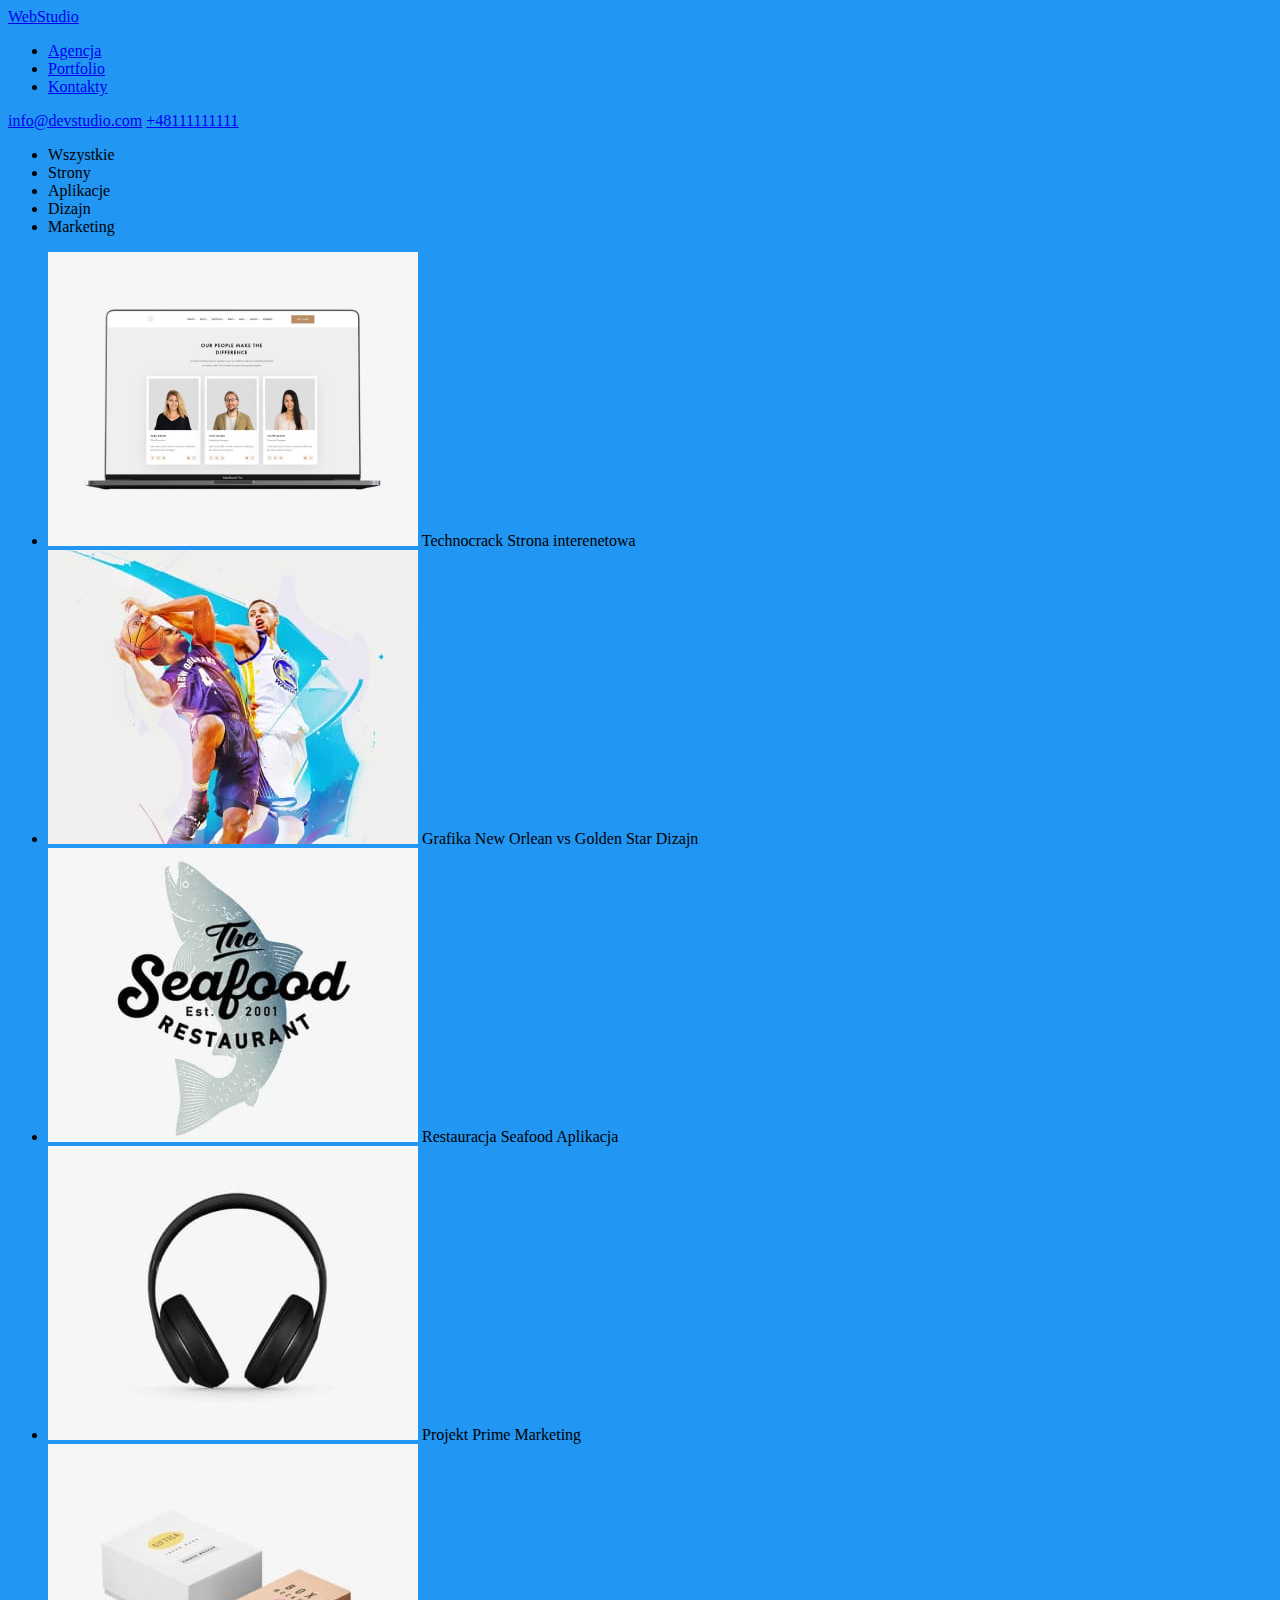
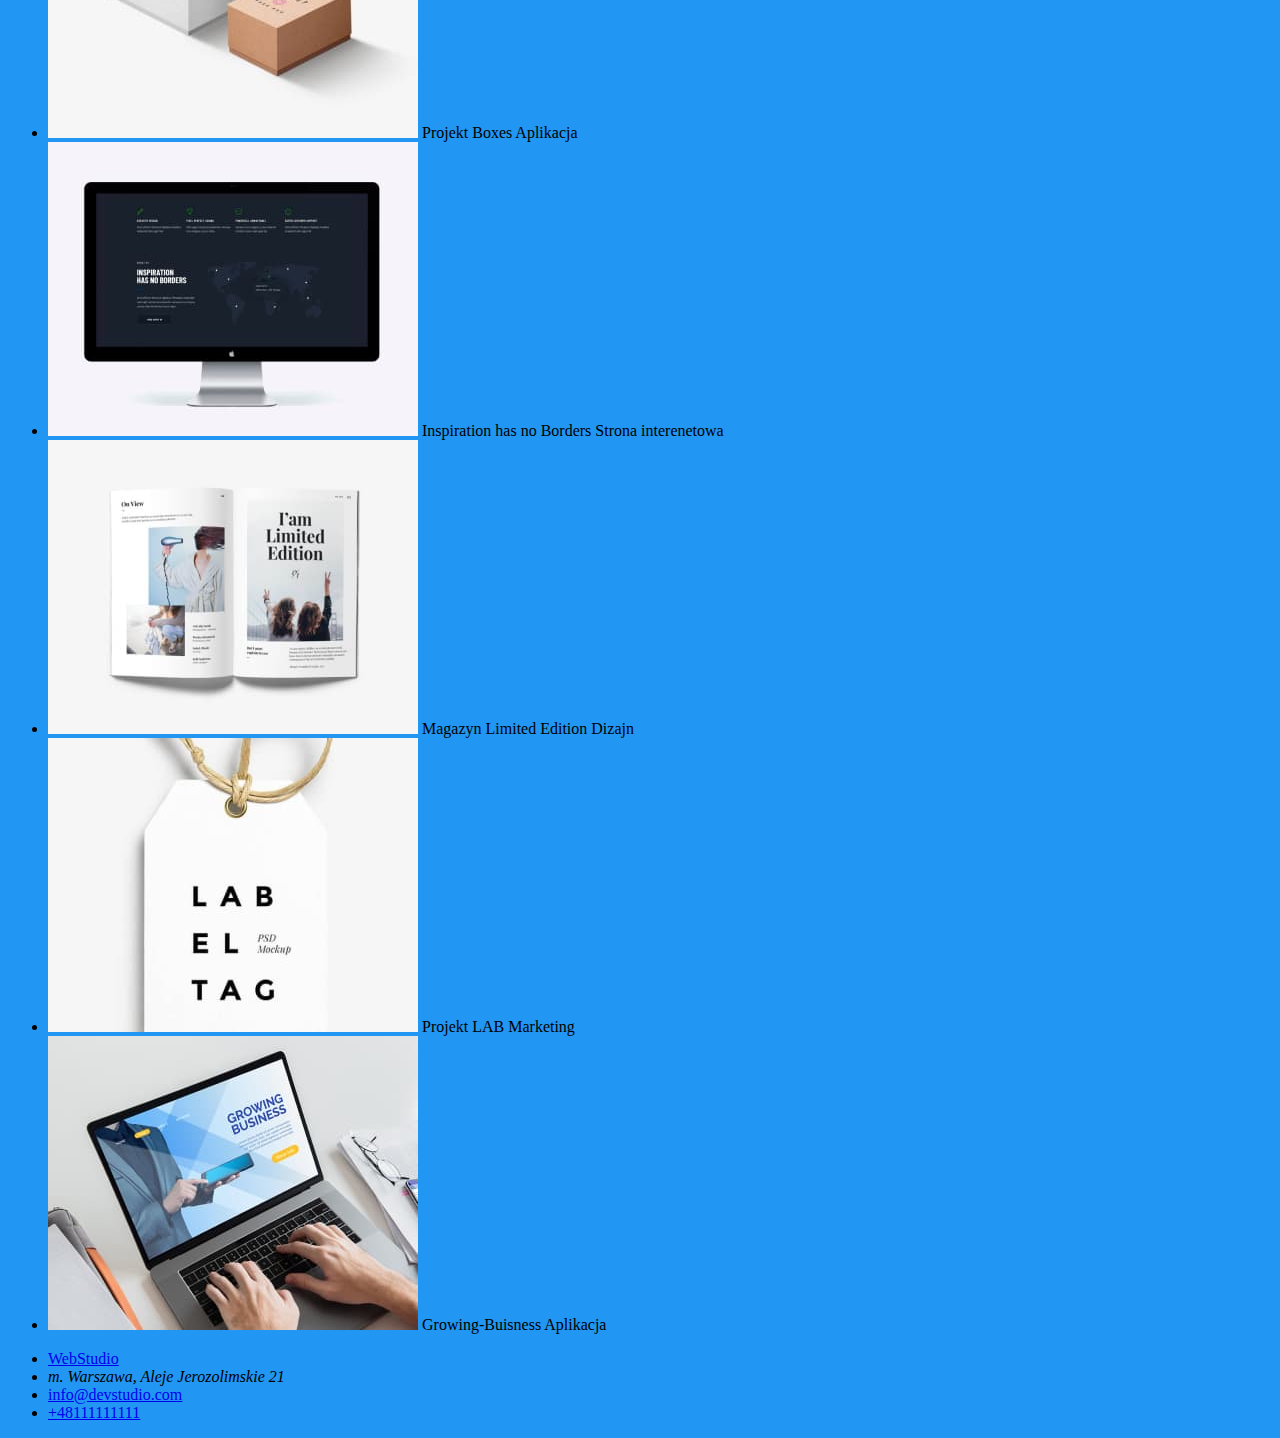
==== portfolio.html @ de127341 "adddata" ====
<!DOCTYPE html>
<html lang="en">
    <head>
        <meta charset="UTF-8" />
        <meta http-equiv="X-UA-Compatible" content="IE=edge" />
        <meta name="viewport" content="width=device-width, initial-scale=1.0" />
        <title>Web Studio Website</title>
        <link href="./css/style.css" rel="stylesheet" />
        <link rel="preconnect" href="https://fonts.googleapis.com" />
        <link rel="preconnect" href="https://fonts.gstatic.com" crossorigin />
        <link
            href="https://fonts.googleapis.com/css2?family=Raleway:wght@700&family=Roboto:wght@400;500;700;900&display=swap"
            rel="stylesheet"
        />
    </head>
    <body>
        <header>
            <a href="/index.html"> WebStudio</a>
            <nav>
                <ul>
                    <li>
                        <a href="#">Agencja</a>
                    </li>
                    <li>
                        <a href="Portfolio">Portfolio</a>
                    </li>
                    <li>
                        <a href="#">Kontakty</a>
                    </li>
                </ul>
            </nav>

            <a href="mailto:info@devstudio.com">info@devstudio.com</a>
            <a href="tel:+48111111111">+48111111111</a>
        </header>
        <main>
            <ul>
                <li>Wszystkie</li>
                <li>Strony</li>
                <li>Aplikacje</li>
                <li>Dizajn</li>
                <li>Marketing</li>
            </ul>
            <ul>
                <li>
                    <img src="/images/technocrack.jpg" />
                    <span>Technocrack</span>
                    <span>Strona interenetowa</span>
                </li>
                <li>
                    <img src="/images/grafika-basket.jpg" />
                    <span>Grafika New Orlean vs Golden Star</span>
                    <span>Dizajn</span>
                </li>
                <li>
                    <img src="/images/restaurant.jpg" />
                    <span>Restauracja Seafood</span>
                    <span>Aplikacja</span>
                </li>
                <li>
                    <img src="/images/projekt-prime.jpg" />
                    <span>Projekt Prime</span>
                    <span>Marketing</span>
                </li>
                <li>
                    <img src="/images/boxes.jpg" />
                    <span>Projekt Boxes</span>
                    <span>Aplikacja</span>
                </li>
                <li>
                    <img src="/images/inspiration.jpg" />
                    <span>Inspiration has no Borders</span>
                    <span>Strona interenetowa</span>
                </li>
                <li>
                    <img src="/images/magazyn.jpg" />
                    <span>Magazyn Limited Edition</span>
                    <span>Dizajn</span>
                </li>
                <li>
                    <img src="/images/label-tag.jpg" />
                    <span>Projekt LAB</span>
                    <span>Marketing</span>
                </li>
                <li>
                    <img src="/images/growing-buisness.jpg" />
                    <span>Growing-Buisness</span>
                    <span>Aplikacja</span>
                </li>
            </ul>
        </main>

        <footer>
            <ul>
                <li>
                    <a href="/index.html"> WebStudio</a>
                </li>
                <li>
                    <address>m. Warszawa, Aleje Jerozolimskie 21</address>
                </li>
                <li>
                    <a href="mailto:info@devstudio.com">info@devstudio.com</a>
                </li>
                <li>
                    <a href="tel:+48111111111">+48111111111</a>
                </li>
            </ul>
        </footer>
    </body>
</html>
---- css/style.css ----
:root {
    --primary-color: #2196f3;
}
body {
    background-color: var(--primary-color);
}
.nav-list a {
}
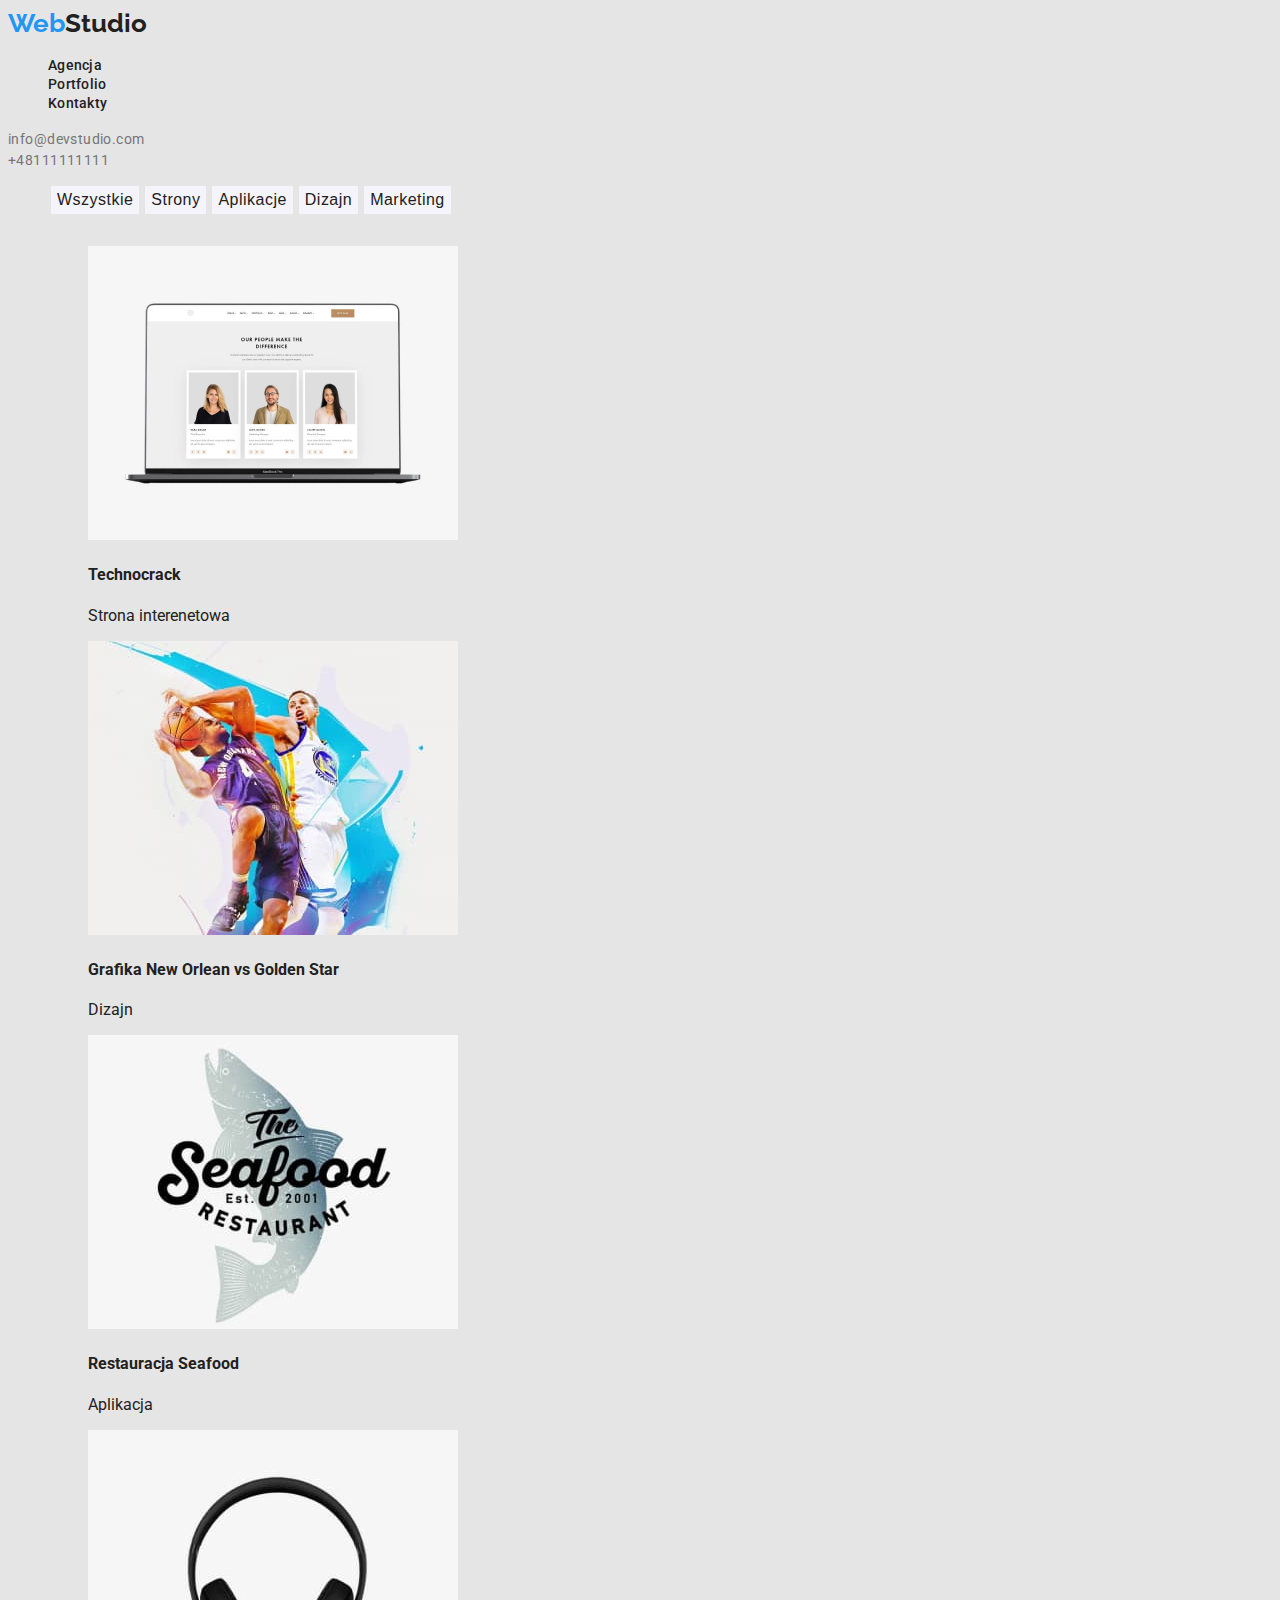
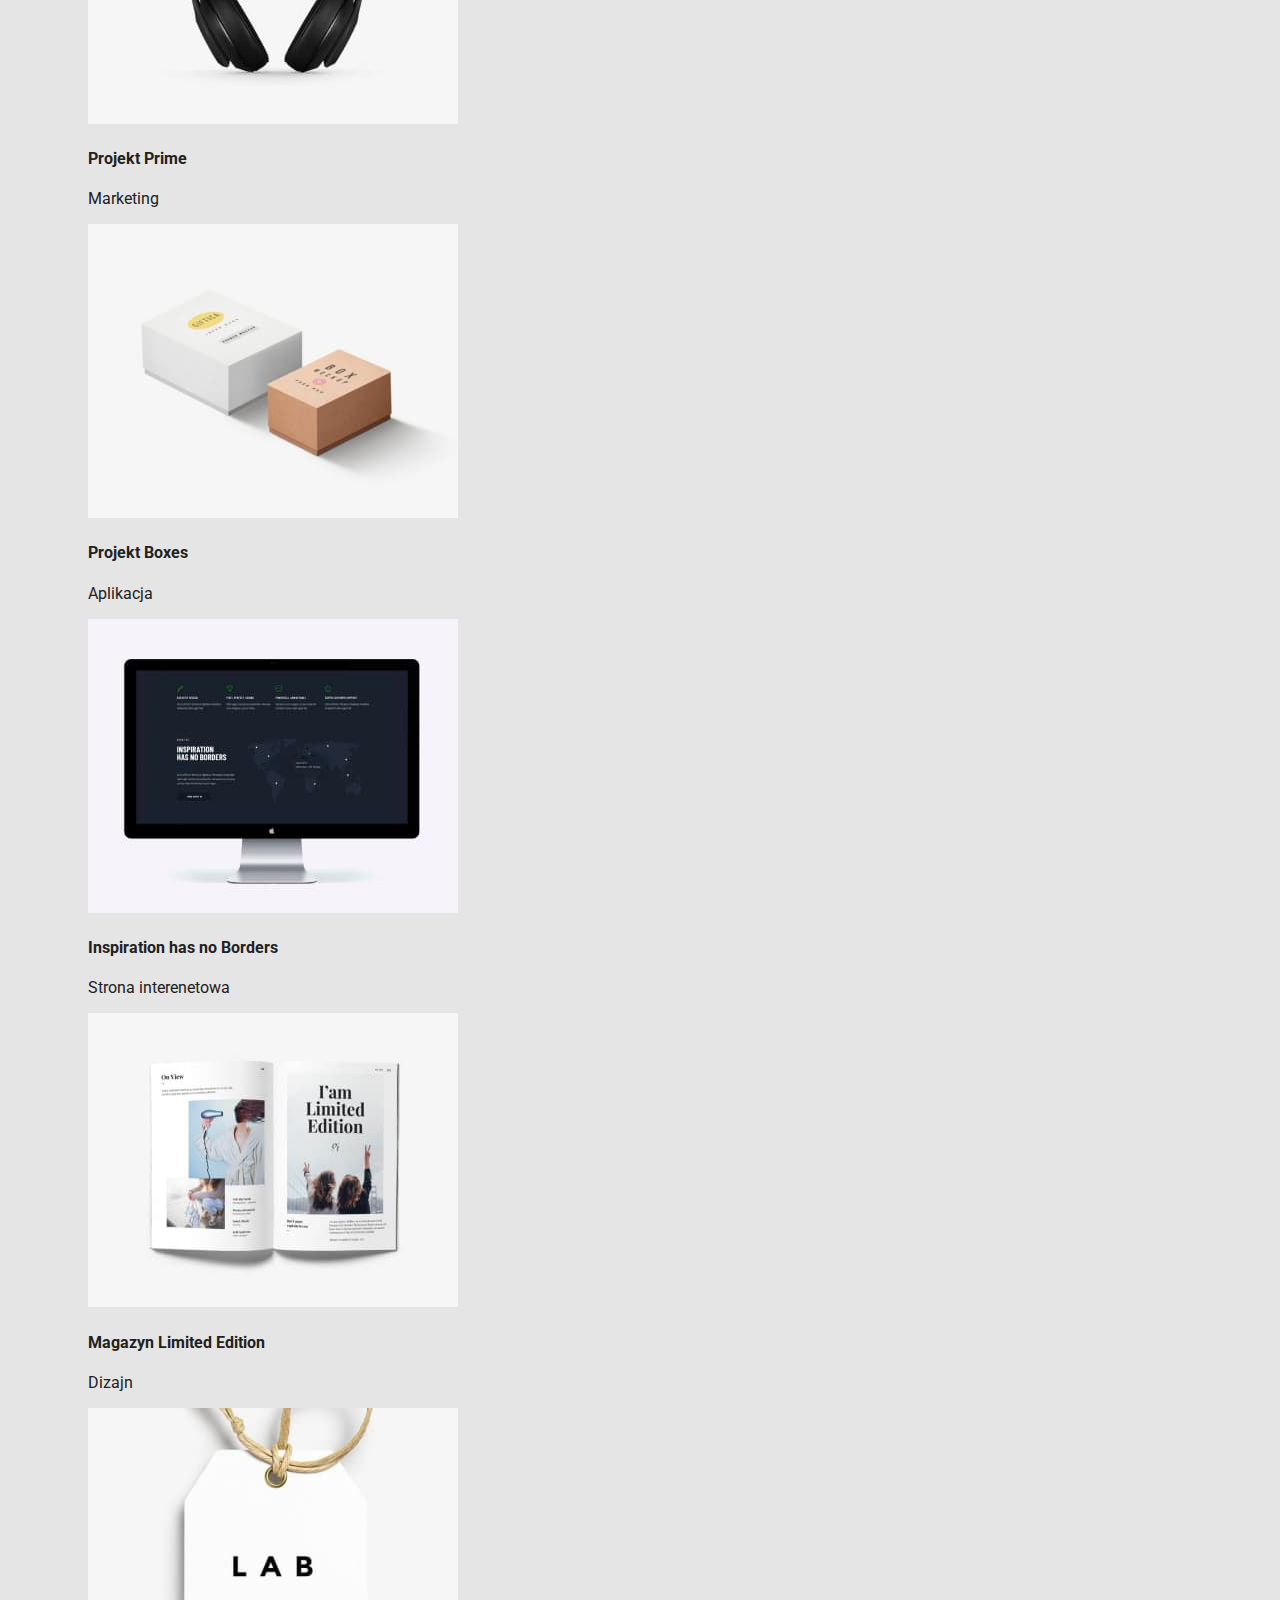
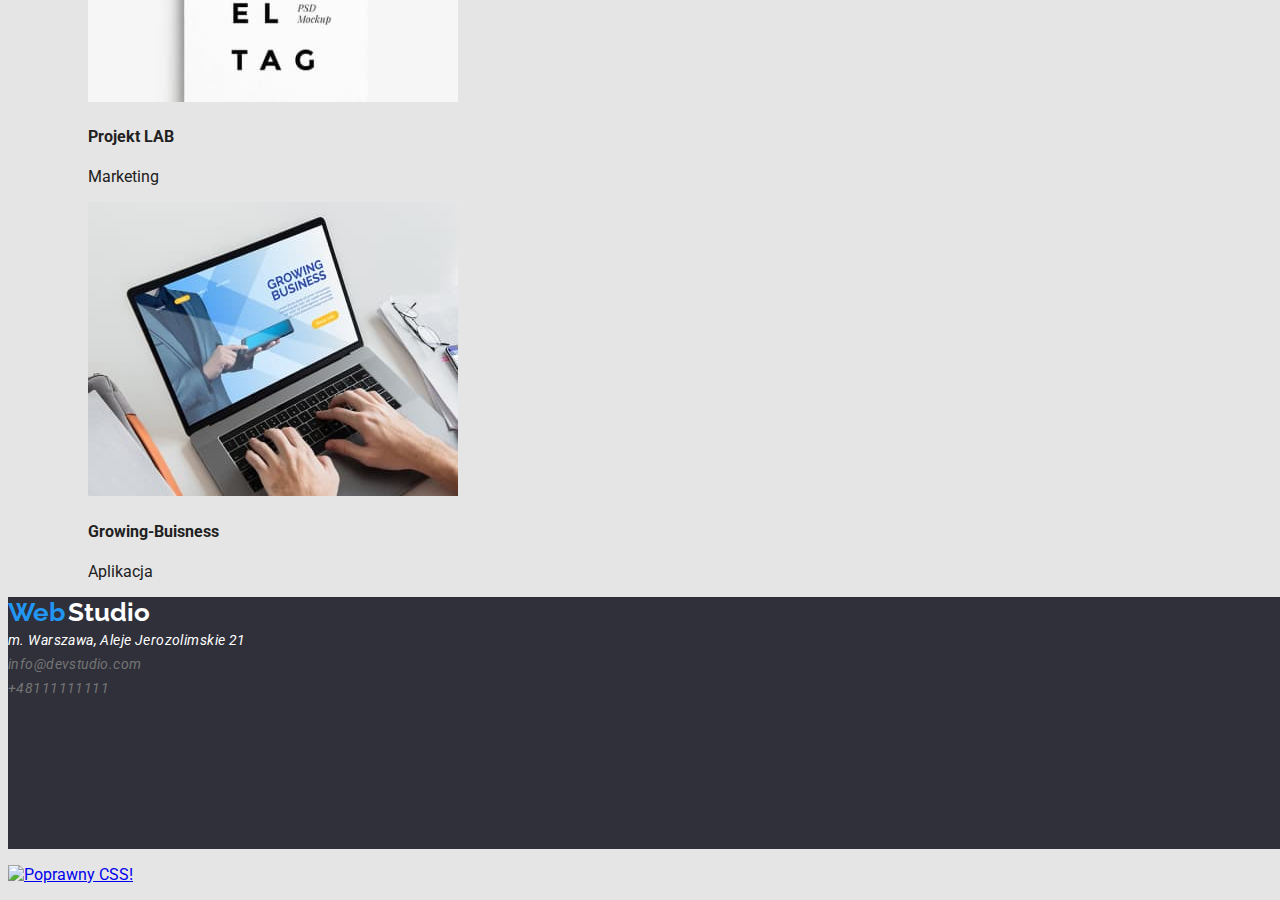
==== commit 6d16e1d5: "end of work" ====
--- a/portfolio.html
+++ b/portfolio.html
@@ -15,14 +15,17 @@
     </head>
     <body>
         <header>
-            <a href="/index.html"> WebStudio</a>
+            <a href="index.html" class="link">
+                <span class="logo-web">Web</span><span class="logo-studio">Studio</span>
+            </a>
+
             <nav>
-                <ul>
+                <ul class="nav-list">
                     <li>
                         <a href="#">Agencja</a>
                     </li>
                     <li>
-                        <a href="Portfolio">Portfolio</a>
+                        <a href="portfolio.html">Portfolio</a>
                     </li>
                     <li>
                         <a href="#">Kontakty</a>
@@ -30,81 +33,134 @@
                 </ul>
             </nav>
 
-            <a href="mailto:info@devstudio.com">info@devstudio.com</a>
-            <a href="tel:+48111111111">+48111111111</a>
+            <div class="contact-link">
+                <a href="mailto:info@devstudio.com">info@devstudio.com</a>
+                <a href="tel:+48111111111">+48111111111</a>
+            </div>
         </header>
         <main>
-            <ul>
-                <li>Wszystkie</li>
-                <li>Strony</li>
-                <li>Aplikacje</li>
-                <li>Dizajn</li>
-                <li>Marketing</li>
-            </ul>
-            <ul>
+            <div>
+                <ul class="button-list">
+                    <li><button class="menu-button">Wszystkie</button></li>
+                    <li><button class="menu-button">Strony</button></li>
+                    <li><button class="menu-button">Aplikacje</button></li>
+                    <li><button class="menu-button">Dizajn</button></li>
+                    <li><button class="menu-button">Marketing</button></li>
+                </ul>
+            </div>
+            <ul class="production-list">
                 <li>
-                    <img src="/images/technocrack.jpg" />
-                    <span>Technocrack</span>
-                    <span>Strona interenetowa</span>
+                    <figure>
+                        <img src="/images/technocrack.jpg" width="370" height="294" />
+                        <figcaption>
+                            <h4>Technocrack</h4>
+                            <span>Strona interenetowa</span>
+                        </figcaption>
+                    </figure>
                 </li>
                 <li>
-                    <img src="/images/grafika-basket.jpg" />
-                    <span>Grafika New Orlean vs Golden Star</span>
-                    <span>Dizajn</span>
+                    <figure>
+                        <img src="/images/grafika-basket.jpg" width="370" height="294" />
+                        <figcaption>
+                            <h4>Grafika New Orlean vs Golden Star</h4>
+                            <span>Dizajn</span>
+                        </figcaption>
+                    </figure>
                 </li>
                 <li>
-                    <img src="/images/restaurant.jpg" />
-                    <span>Restauracja Seafood</span>
-                    <span>Aplikacja</span>
+                    <figure>
+                        <img src="/images/restaurant.jpg" width="370" height="294" />
+                        <figcaption>
+                            <h4>Restauracja Seafood</h4>
+                            <span>Aplikacja</span>
+                        </figcaption>
+                    </figure>
                 </li>
                 <li>
-                    <img src="/images/projekt-prime.jpg" />
-                    <span>Projekt Prime</span>
-                    <span>Marketing</span>
+                    <figure>
+                        <img src="/images/projekt-prime.jpg" width="370" height="294" />
+                        <figcaption>
+                            <h4>Projekt Prime</h4>
+                            <span>Marketing</span>
+                        </figcaption>
+                    </figure>
                 </li>
                 <li>
-                    <img src="/images/boxes.jpg" />
-                    <span>Projekt Boxes</span>
-                    <span>Aplikacja</span>
+                    <figure>
+                        <img src="/images/boxes.jpg" width="370" height="294" />
+                        <figcaption>
+                            <h4>Projekt Boxes</h4>
+                            <span>Aplikacja</span>
+                        </figcaption>
+                    </figure>
                 </li>
                 <li>
-                    <img src="/images/inspiration.jpg" />
-                    <span>Inspiration has no Borders</span>
-                    <span>Strona interenetowa</span>
+                    <figure>
+                        <img src="/images/inspiration.jpg" width="370" height="294" />
+                        <figcaption>
+                            <h4>Inspiration has no Borders</h4>
+                            <span>Strona interenetowa</span>
+                        </figcaption>
+                    </figure>
                 </li>
                 <li>
-                    <img src="/images/magazyn.jpg" />
-                    <span>Magazyn Limited Edition</span>
-                    <span>Dizajn</span>
+                    <figure>
+                        <img src="/images/magazyn.jpg" width="370" height="294" />
+                        <figcaption>
+                            <h4>Magazyn Limited Edition</h4>
+                            <span>Dizajn</span>
+                        </figcaption>
+                    </figure>
                 </li>
                 <li>
-                    <img src="/images/label-tag.jpg" />
-                    <span>Projekt LAB</span>
-                    <span>Marketing</span>
+                    <figure>
+                        <img src="/images/label-tag.jpg" width="370" height="294" />
+                        <figcaption>
+                            <h4>Projekt LAB</h4>
+                            <span>Marketing</span>
+                        </figcaption>
+                    </figure>
                 </li>
                 <li>
-                    <img src="/images/growing-buisness.jpg" />
-                    <span>Growing-Buisness</span>
-                    <span>Aplikacja</span>
+                    <figure>
+                        <img src="/images/growing-buisness.jpg" width="370" height="294" />
+
+                        <figcaption>
+                            <h4>Growing-Buisness</h4>
+                            <span>Aplikacja</span>
+                        </figcaption>
+                    </figure>
                 </li>
             </ul>
         </main>
 
         <footer>
-            <ul>
-                <li>
-                    <a href="/index.html"> WebStudio</a>
-                </li>
-                <li>
-                    <address>m. Warszawa, Aleje Jerozolimskie 21</address>
-                </li>
-                <li>
-                    <a href="mailto:info@devstudio.com">info@devstudio.com</a>
-                </li>
-                <li>
-                    <a href="tel:+48111111111">+48111111111</a>
-                </li>
-            </ul>
+            <span>
+                <a href="index.html" class="link">
+                    <span class="logo-web">Web</span>
+                    <span class="logo-studio-secondary">Studio</span>
+                </a>
+            </span>
+            <address>
+                <span>
+                    <span class="localization">m. Warszawa, Aleje Jerozolimskie 21</span>
+                </span>
+                <span>
+                    <a href="mailto:info@devstudio.com" class="contact-link">info@devstudio.com</a>
+                </span>
+                <span>
+                    <a href="tel:+48111111111" class="contact-link">+48111111111</a>
+                </span>
+            </address>
         </footer>
     </body>
+    <p>
+        <a href="http://jigsaw.w3.org/css-validator/check/referer">
+            <img
+                style="border: 0; width: 88px; height: 31px"
+                src="http://jigsaw.w3.org/css-validator/images/vcss-blue"
+                alt="Poprawny CSS!"
+            />
+        </a>
+    </p>
 </html>
--- a/css/style.css
+++ b/css/style.css
@@ -1,8 +1,259 @@
 :root {
     --primary-color: #2196f3;
-}
+    --logo-color: #212121;
+    --shade-color: #757575;
+    --text-color: #ffffff;
+    --headers-color: #212121;
+    --background-color: #e5e5e5;
+    --background-nav-color: #ffffff;
+    --background-section-color: #2f303a;
+    --background-photos-color: #f5f4fa;
+}
+
 body {
+    background-color: var(--background-color);
+    font-family: 'roboto', sans-serif;
+    color: #212121;
+}
+.link {
+    text-decoration: none;
+    font-size: 14px;
+    font-weight: 500;
+    line-height: 1.17;
+    text-decoration: none;
+    color: var(--logo-color);
+}
+
+.logo-web {
+    font-family: 'Raleway', sans-serif;
+    font-size: 26px;
+    line-height: 31px;
+    font-weight: 700;
+    color: var(--primary-color);
+}
+.logo-studio {
+    font-family: 'Raleway', sans-serif;
+    font-size: 26px;
+    line-height: 31px;
+    color: var(--logo-color);
+    font-weight: 700;
+}
+.logo-studio-secondary {
+    font-family: 'Raleway', sans-serif;
+
+    font-size: 26px;
+    line-height: 31px;
+    color: var(--text-color);
+    font-weight: 700;
+}
+.contact-link > a {
+    color: var(--shade-color);
+    font-size: 14px;
+    line-height: 1.71;
+    letter-spacing: 0.03em;
+    text-align: left;
+    text-decoration: none;
+    height: 21px;
+    width: 247px;
+    left: 215px;
+    top: 1739px;
+    display: block;
+    height: 21px;
+}
+ul {
+    list-style-type: none;
+}
+.first-section {
+    background-color: var(--background-section-color);
+    width: 1600px;
+    height: 600px;
+}
+.nav-list a {
+    font-family: roboto;
+    font-size: 14px;
+    font-weight: 500;
+    line-height: 16px;
+    letter-spacing: 0.02em;
+    text-align: left;
+    color: var(--headers-color);
+    text-decoration: none;
+}
+.nav-list a:hover,
+.nav-list a:focus {
+    color: var(--primary-color);
+}
+.contact-link a:hover,
+.contact-link a:focus {
+    color: var(--primary-color);
+}
+.main-header {
+    font-size: 44px;
+    height: 120px;
+    width: 696px;
+    left: 452px;
+    top: 280px;
+
+    line-height: 1.36;
+    text-align: center;
+    position: absolute;
+    text-transform: uppercase;
+    color: var(--text-color);
+}
+
+.first-section > button {
     background-color: var(--primary-color);
-}
-.nav-list a {
-}
+    border: none;
+    color: var(--text-color);
+    text-align: center;
+    position: absolute;
+    height: 50px;
+    width: 200px;
+    left: 700px;
+    top: 430px;
+    border-radius: 4px;
+    text-decoration: none;
+    font-size: 16px;
+    line-height: 1.88;
+}
+
+.button {
+    cursor: pointer;
+}
+.primary-button {
+    font-size: 16px;
+    font-weight: 500;
+    line-height: 1.63;
+    letter-spacing: 0.03em;
+    text-align: center;
+    color: var(--background-color);
+    background-color: var(--primary-color);
+    border: none;
+    text-decoration: none;
+    margin-left: 3px;
+    margin-right: 3px;
+    cursor: pointer;
+    position: absolute;
+}
+
+.lorem-ipsum {
+    font-size: 14px;
+    line-height: 1.71;
+    letter-spacing: 0.03em;
+    text-align: left;
+    color: var(--shade-color);
+    height: 75px;
+    width: 270px;
+    left: 215px;
+    top: 800px;
+}
+.achivments h3 {
+    text-transform: uppercase;
+}
+.achivments {
+    font-family: Roboto;
+    font-size: 14px;
+    font-weight: 700;
+    line-height: 16px;
+    letter-spacing: 0.03em;
+    text-align: left;
+}
+.achivments p {
+    font-family: Roboto;
+    font-size: 14px;
+    font-weight: 400;
+    line-height: 24px;
+    letter-spacing: 0.03em;
+    text-align: left;
+    color: var(--shade-color);
+}
+h2 {
+    font-family: Roboto;
+    font-size: 36px;
+    font-weight: 700;
+    line-height: 42px;
+    letter-spacing: 0.03em;
+    text-align: center;
+    color: var(--headers-color);
+}
+/* .second-section {
+    background-color: var(--background-photos-color);
+    height: 648px;
+    width: 1600px;
+    left: 0px;
+    top: 1449px;
+    border-radius: 0px;
+} */
+.members {
+    font-family: Roboto;
+    font-size: 16px;
+    font-weight: 500;
+    line-height: 19px;
+    letter-spacing: 0.03em;
+    /* text-align: center; */
+    color: var(--headers-color);
+}
+.proffesion {
+    font-family: Roboto;
+    font-size: 16px;
+    font-weight: 400;
+    line-height: 19px;
+    letter-spacing: 0.03em;
+    text-align: center;
+    color: var(--shade-color);
+}
+footer {
+    height: 252px;
+    width: 1600px;
+    left: 0px;
+    top: 2097px;
+    border-radius: 0px;
+    background-color: var(--background-section-color);
+}
+footer .localization {
+    color: var(--text-color);
+    font-family: Roboto;
+    font-size: 14px;
+    font-weight: 400;
+    line-height: 24px;
+    letter-spacing: 0.03em;
+    text-align: left;
+}
+footer .contact-link {
+    font-family: Roboto;
+    font-size: 14px;
+    font-weight: 400;
+    line-height: 24px;
+    letter-spacing: 0.03em;
+    text-align: left;
+    color: var(--shade-color);
+    text-decoration: none;
+    display: block;
+}
+footer .contact-link:hover,
+footer .contact-link:focus {
+    color: var(--primary-color);
+}
+.menu-button {
+    font-size: 16px;
+    font-weight: 500;
+    line-height: 1.63;
+    letter-spacing: 0.03em;
+    text-align: center;
+    color: var(--headers-color);
+    background-color: var(--background-photos-color);
+    border: none;
+    text-decoration: none;
+    margin-left: 3px;
+    margin-right: 3px;
+    cursor: pointer;
+    display: inline;
+}
+
+.menu-button:hover,
+.menu-button:focus {
+    background-color: var(--primary-color);
+    color: var(--text-color);
+}
+.button-list {
+    display: inline-flex;
+}
